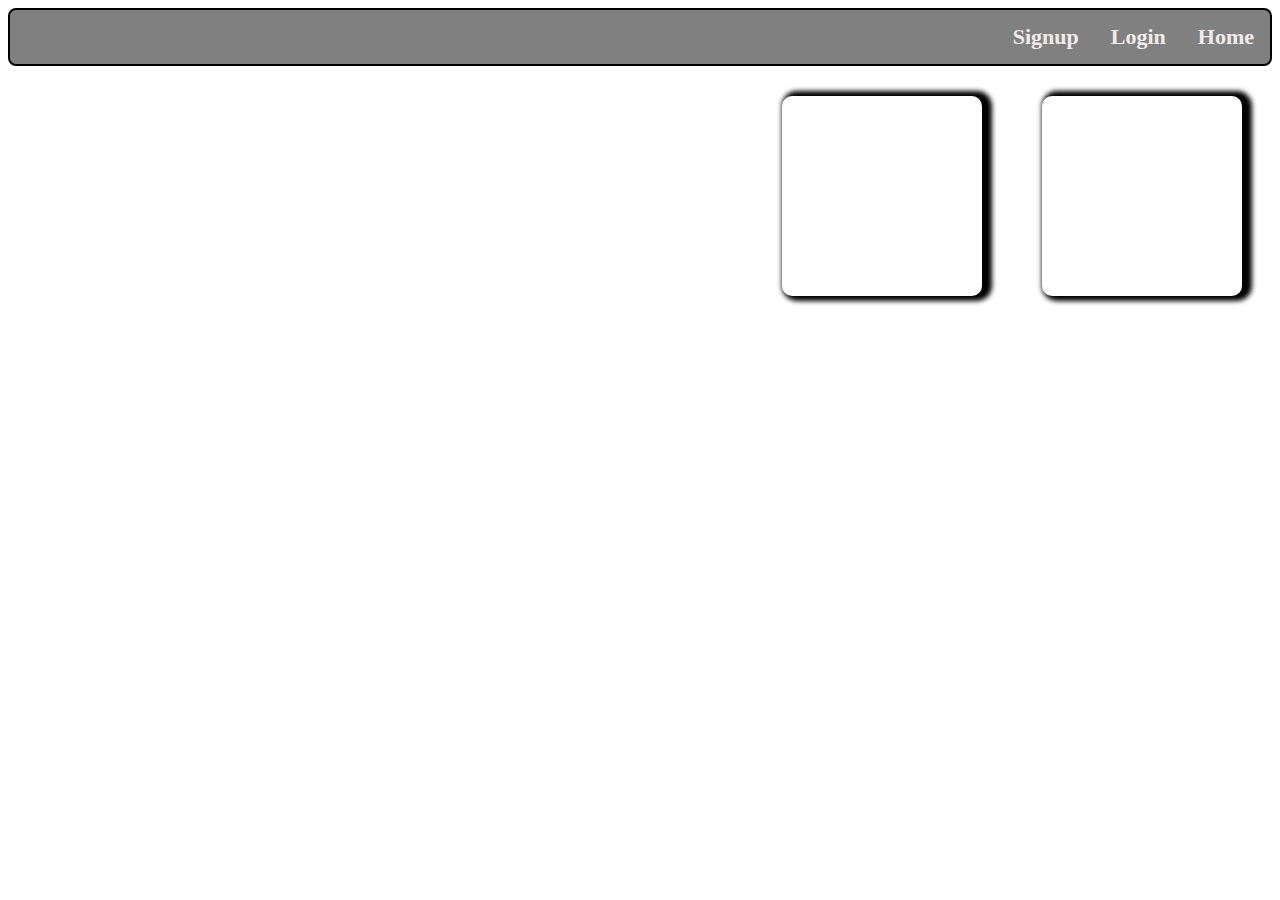
==== index.html @ d432317f "Initial commit" ====
<!DOCTYPE html>
<html lang="en">
  <head>
    <meta charset="UTF-8" />
    <meta name="viewport" content="width=device-width, initial-scale=1.0" />
    <title>Home</title>
    <link rel="stylesheet" href="index.css" />
  </head>
  <body>
    <div class="navbar">
      <a href="index.html">Home</a>
      <a href="login.html">Login</a>
      <a href="signup.html">Signup</a>
    </div>
    <div id="slideshow" class="container"></div>
    <div id="movies" class="container"></div>
    <script src="index.js"></script>
  </body>
</html>
---- index.css ----
.navbar {
  overflow: hidden;
  background-color: gray;
  border-radius: 8px;
  border: 2px solid black;
  font-size: 22px;
  font-weight: 600;
}
.navbar a {
  float: right;
  display: block;
  text-align: center;
  text-decoration: none;
  padding: 14px 16px;
  color: rgb(241, 235, 235);
}
.navbar a:hover {
  background-color: whitesmoke;
  color: black;
  border-radius: 8px;
}
.container {
  padding: 100px;
  box-shadow: 5px 0 5px 5px;
  margin: 30px;
  border-radius: 10px;
  width: fit-content;
  float: right;
}
.container input{
    box-sizing: border-box;
}
/* .slideshow{
    position: relative;
    width: 100%;
    margin: auto;
    max-width: 666;
} */
.container form {
  padding: 10px;
  display: flex;
  flex-direction: column;
  align-items: center;
}
#slideshow img{
  width: 100%;
  height: auto;
}

#movie{
  display: flex;
  flex-wrap: wrap;
  justify-content: space-around;
}
.movie img{
  width: 100%;
  height: auto;
}
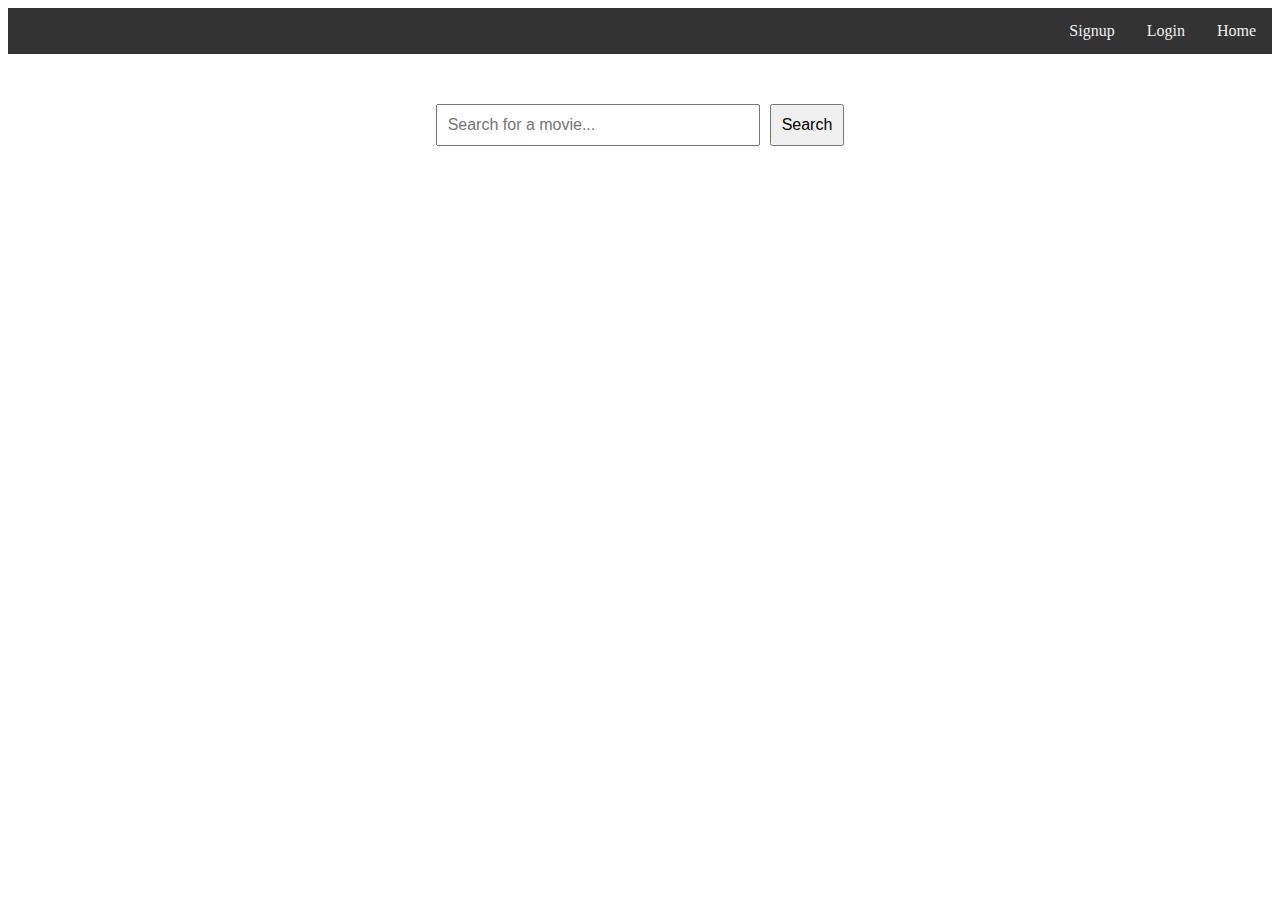
==== commit be6fdb49: "added" ====
--- a/index.html
+++ b/index.html
@@ -4,7 +4,7 @@
     <meta charset="UTF-8" />
     <meta name="viewport" content="width=device-width, initial-scale=1.0" />
     <title>Home</title>
-    <link rel="stylesheet" href="index.css" />
+     <link rel="stylesheet" href="app.css">
   </head>
   <body>
     <div class="navbar">
@@ -12,8 +12,17 @@
       <a href="login.html">Login</a>
       <a href="signup.html">Signup</a>
     </div>
-    <div id="slideshow" class="container"></div>
-    <div id="movies" class="container"></div>
+    <!-- <div id="slideshow" class="container"></div> -->
+    <form action="" id="form" class="container">
+      <input
+        type="text"
+        name=""
+        id="search"
+        placeholder="Search for a movie..."
+      />
+      <button type="submit">Search</button>
+    </form>
+    <div id="moviesContainer" class="container"></div>
     <script src="index.js"></script>
   </body>
 </html>
--- a/app.css
+++ b/app.css
@@ -0,0 +1,61 @@
+.navbar {
+    overflow: hidden;
+    background-color: #333;
+  }
+  
+  .navbar a {
+    float: right;
+    display: block;
+    color: #f2f2f2;
+    text-align: center;
+    padding: 14px 16px;
+    text-decoration: none;
+  }
+  
+  .navbar a:hover {
+    background-color: #ddd;
+    color: black;
+  }
+  
+  .container {
+    margin: 50px;
+  }
+  
+  #slideshow img {
+    width: 100%;
+    height: auto;
+  }
+  
+  #movies {
+    display: flex;
+    flex-wrap: wrap;
+    justify-content: space-around;
+  }
+  
+  .movie {
+    width: 200px;
+    margin: 20px;
+  }
+  
+  .movie img {
+    width: 100%;
+    height: auto;
+  }
+  
+  form {
+    display: flex;
+    justify-content: center;
+    margin-bottom: 20px;
+  }
+  
+  form input[type="text"] {
+    width: 300px;
+    padding: 10px;
+    font-size: 16px;
+  }
+  
+  form button {
+    padding: 10px;
+    font-size: 16px;
+    margin-left: 10px;
+  }